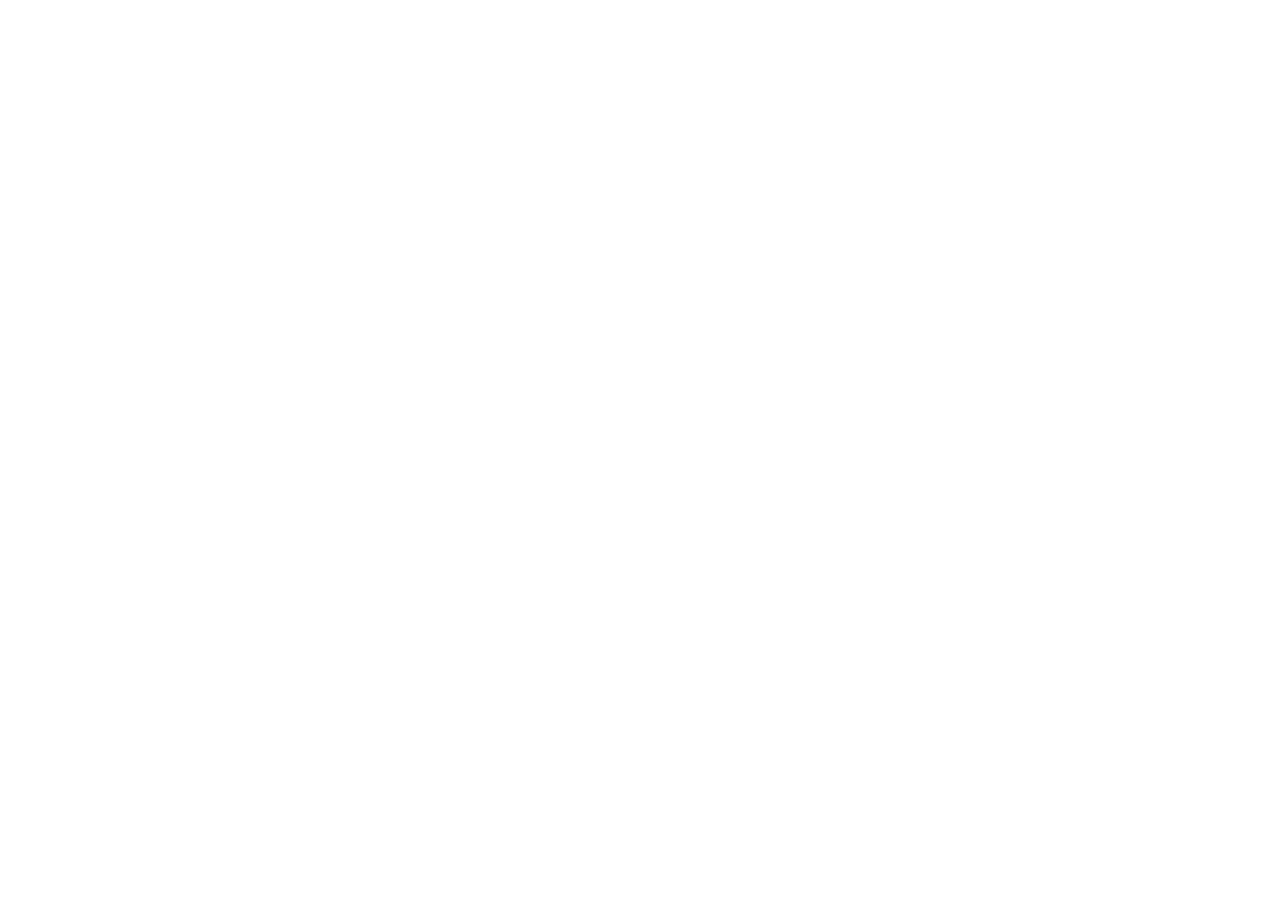
==== sales.html @ 5ddb2c82 "end app.js" ====
<!DOCTYPE html>
<html lang="en">
<head>
    <meta charset="UTF-8">
    <meta http-equiv="X-UA-Compatible" content="IE=edge">
    <meta name="viewport" content="width=device-width, initial-scale=1.0">
    <title>Document</title>
</head>
<body>
    <script src="js/app.js"></script>
</body>
</html>
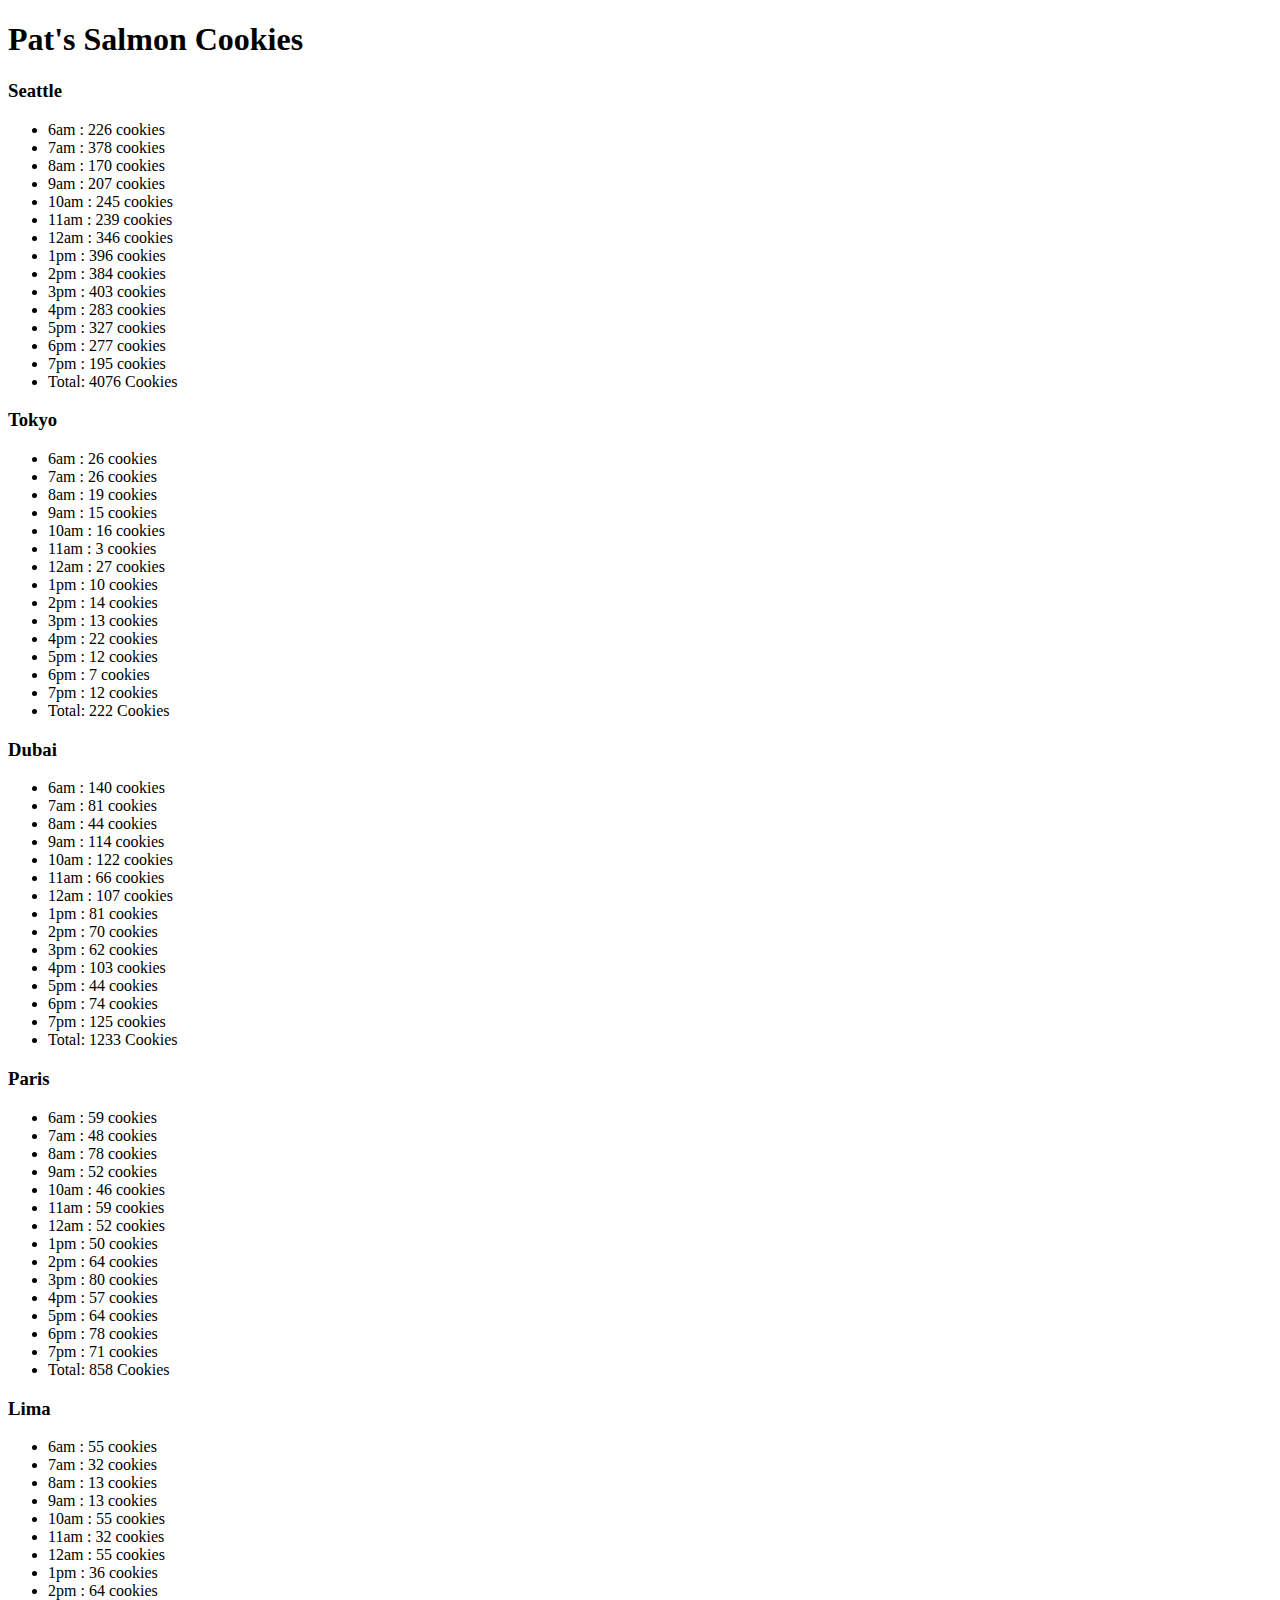
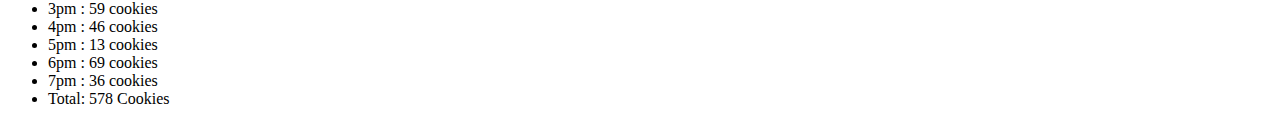
==== commit 6c7fbcda: "Finall edit in lab 06" ====
--- a/sales.html
+++ b/sales.html
@@ -4,9 +4,26 @@
     <meta charset="UTF-8">
     <meta http-equiv="X-UA-Compatible" content="IE=edge">
     <meta name="viewport" content="width=device-width, initial-scale=1.0">
-    <title>Document</title>
+    <title>
+        Pat's Salmon Cookies
+
+    </title>
 </head>
 <body>
+    <h1>
+        Pat's Salmon Cookies
+    </h1>
+    <div id="Salmon">
+        <!-- generate this from js: -->
+        <!-- <article>
+          <h2></h2>
+          <p></p>
+          <ul>
+            <li></li>
+          </ul>
+          <img src="">
+        </article> -->
+      </div>
     <script src="js/app.js"></script>
 </body>
 </html>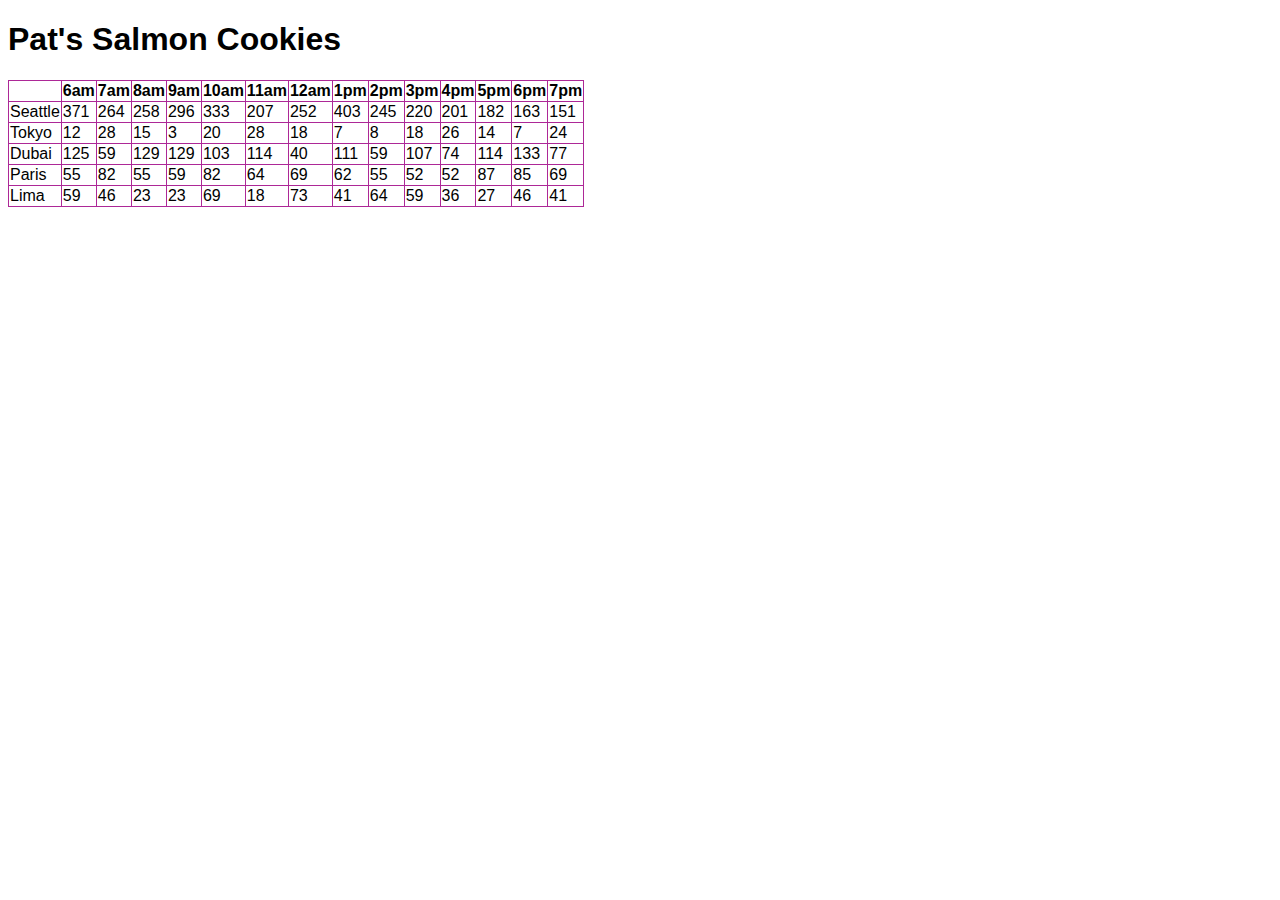
==== commit 97ad8b3e: "Fished class07" ====
--- a/sales.html
+++ b/sales.html
@@ -4,10 +4,13 @@
     <meta charset="UTF-8">
     <meta http-equiv="X-UA-Compatible" content="IE=edge">
     <meta name="viewport" content="width=device-width, initial-scale=1.0">
+    
     <title>
         Pat's Salmon Cookies
 
     </title>
+    <link rel="stylesheet" href="css/style.css">
+
 </head>
 <body>
     <h1>
--- a/css/style.css
+++ b/css/style.css
@@ -0,0 +1,8 @@
+* {
+    font-family: Arial, sans-serif;
+  }
+  
+  table,th,td {
+    border: solid rgb(173, 40, 151) 1px;
+    border-collapse: collapse;
+  }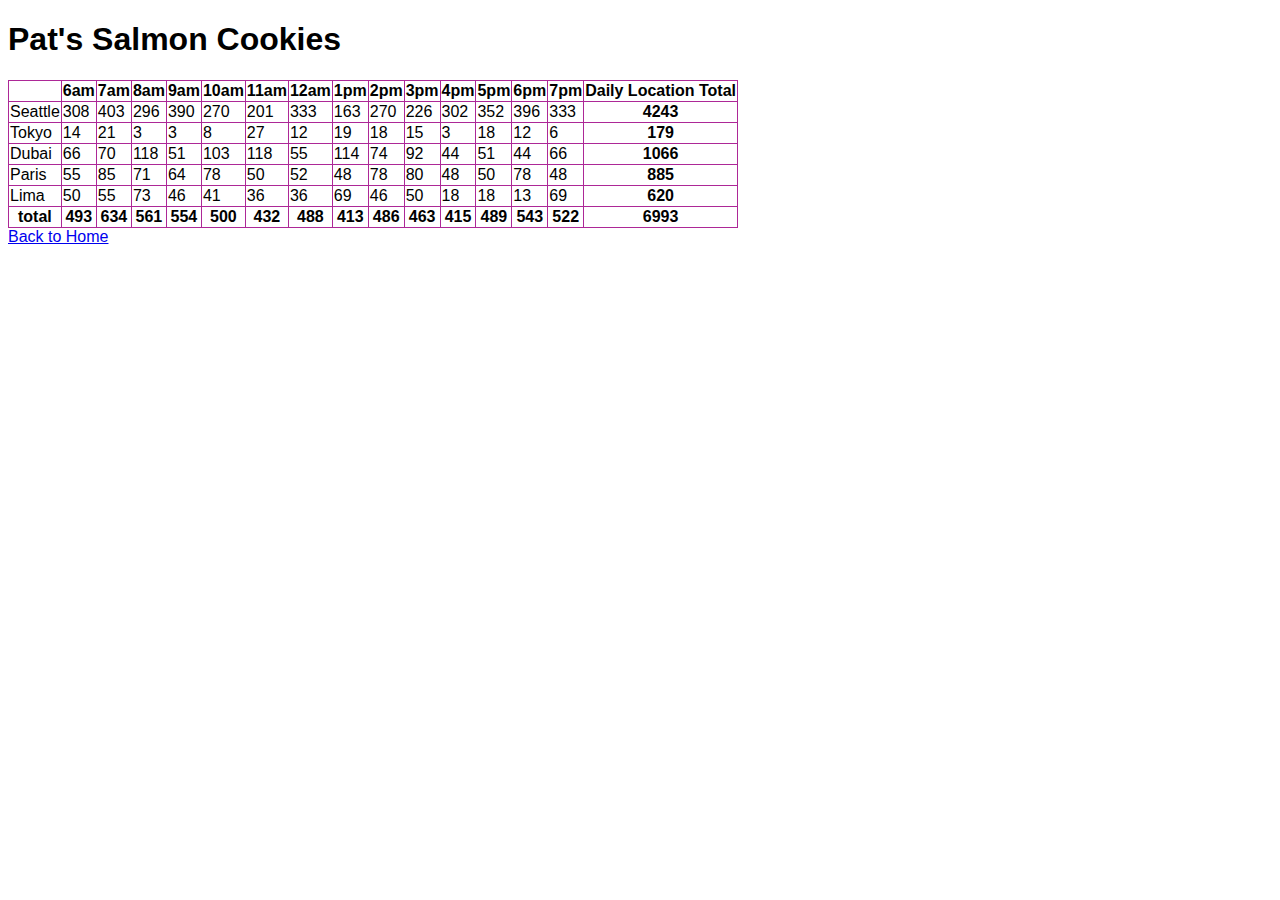
==== commit 0487923a: "finished lab08b" ====
--- a/sales.html
+++ b/sales.html
@@ -27,6 +27,7 @@
           <img src="">
         </article> -->
       </div>
+      <a href="index.html"> Back to Home </a>
     <script src="js/app.js"></script>
 </body>
 </html>--- a/css/style.css
+++ b/css/style.css
@@ -5,4 +5,4 @@
   table,th,td {
     border: solid rgb(173, 40, 151) 1px;
     border-collapse: collapse;
-  }+  }
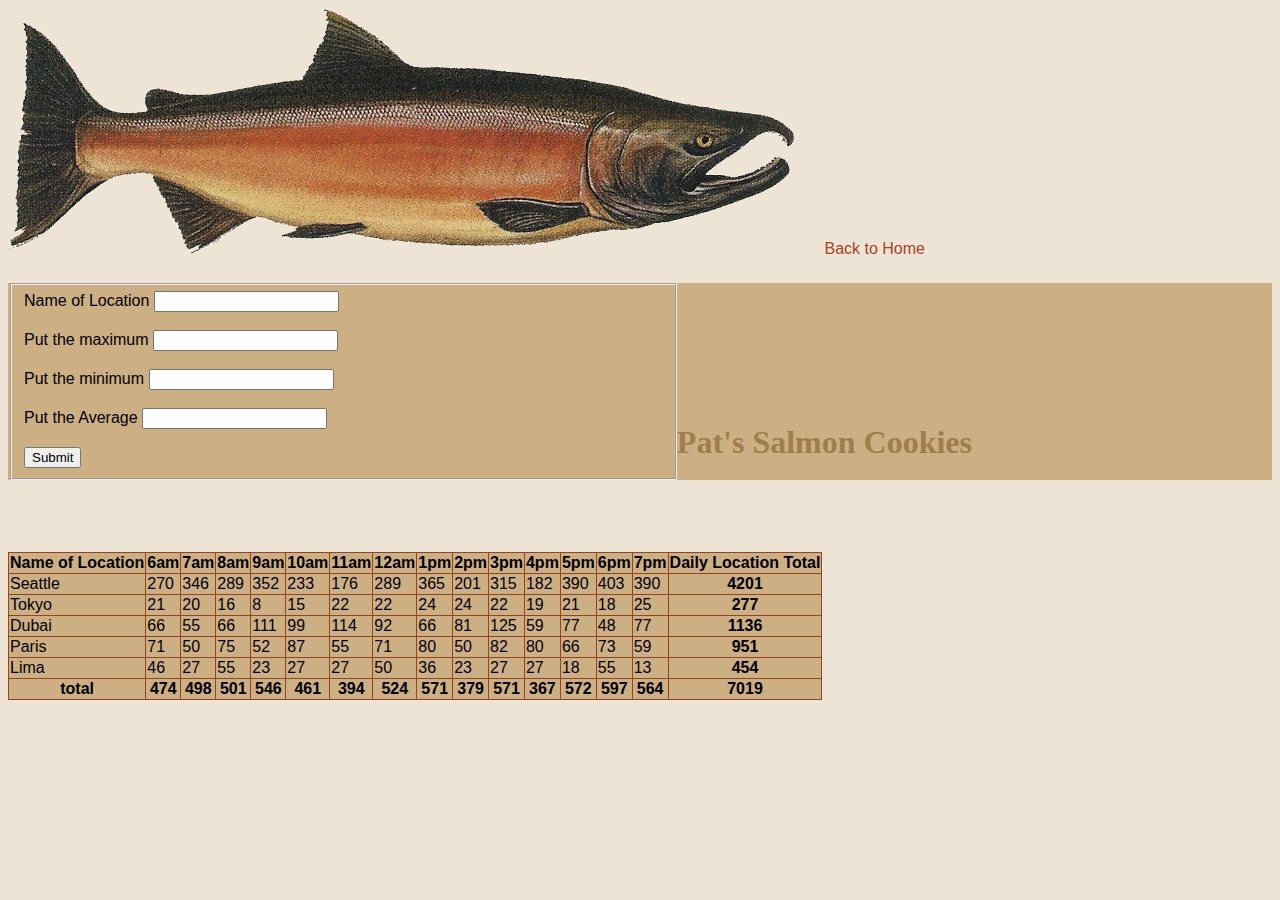
==== commit 94493d98: "lab09" ====
--- a/sales.html
+++ b/sales.html
@@ -1,24 +1,59 @@
 <!DOCTYPE html>
 <html lang="en">
+
 <head>
-    <meta charset="UTF-8">
-    <meta http-equiv="X-UA-Compatible" content="IE=edge">
-    <meta name="viewport" content="width=device-width, initial-scale=1.0">
-    
-    <title>
-        Pat's Salmon Cookies
+  <meta charset="UTF-8">
+  <meta http-equiv="X-UA-Compatible" content="IE=edge">
+  <meta name="viewport" content="width=device-width, initial-scale=1.0">
 
-    </title>
-    <link rel="stylesheet" href="css/style.css">
+  <title>
+    Pat's Salmon Cookies
+
+  </title>
+  <link rel="stylesheet" href="css/style.css">
 
 </head>
+
 <body>
+  <header>
+
+    <img src="img/an.png" alt="">
     <h1>
-        Pat's Salmon Cookies
+      Pat's Salmon Cookies
     </h1>
-    <div id="Salmon">
-        <!-- generate this from js: -->
-        <!-- <article>
+    <a href="index.html"> Back to Home </a>
+  </header>
+
+  <form action="" id="fish">
+    <fieldset>
+      <label for="nameLocation">Name of Location</label>
+      <input type="text" id="nameLocation" name="nameLocation">
+
+      <br>
+      <br>
+      <label for="max1">Put the maximum</label>
+      <input type="number" id="max1" name="max1" >
+      <br>
+      <br>
+      <label for="min1">Put the minimum</label>
+      <input type="number" id="min1" name="min1" >
+      <br>
+      <br>
+      <label for="avg1">Put the Average</label>
+      <input type="number" id="avg1" name="avg1" step="0.1">
+      <br>
+      <br>
+
+      <input type="submit">
+    </fieldset>
+  </form>
+  <br>
+  <br>
+  <br>
+  <br>
+  <div id="Salmon">
+    <!-- generate this from js: -->
+    <!-- <article>
           <h2></h2>
           <p></p>
           <ul>
@@ -26,8 +61,12 @@
           </ul>
           <img src="">
         </article> -->
-      </div>
-      <a href="index.html"> Back to Home </a>
-    <script src="js/app.js"></script>
+  </div>
+  <br>
+  <br> 
+
+
+  <script src="js/app.js"></script>
 </body>
+
 </html>--- a/css/style.css
+++ b/css/style.css
@@ -3,6 +3,30 @@
   }
   
   table,th,td {
-    border: solid rgb(173, 40, 151) 1px;
+    background-color: rgb(204, 175, 131);
+    border: solid rgb(148, 69, 32) 1px;
     border-collapse: collapse;
   }
+#fish{
+  background-color: rgb(204, 175, 131);
+}
+body{
+  background-color: rgb(238, 228, 214);
+}
+a{
+    display: inline-block;
+    padding: 25px;
+    color: rgb(170, 67, 36);
+   text-decoration: none;
+}
+h1{
+ float: right;
+ margin-right: 300px;
+ position: relative;
+ top: 120px;
+  color: rgb(160, 126, 75);
+  font-family: Georgia, 'Times New Roman', Times, serif;
+}
+image{
+  float: left;
+}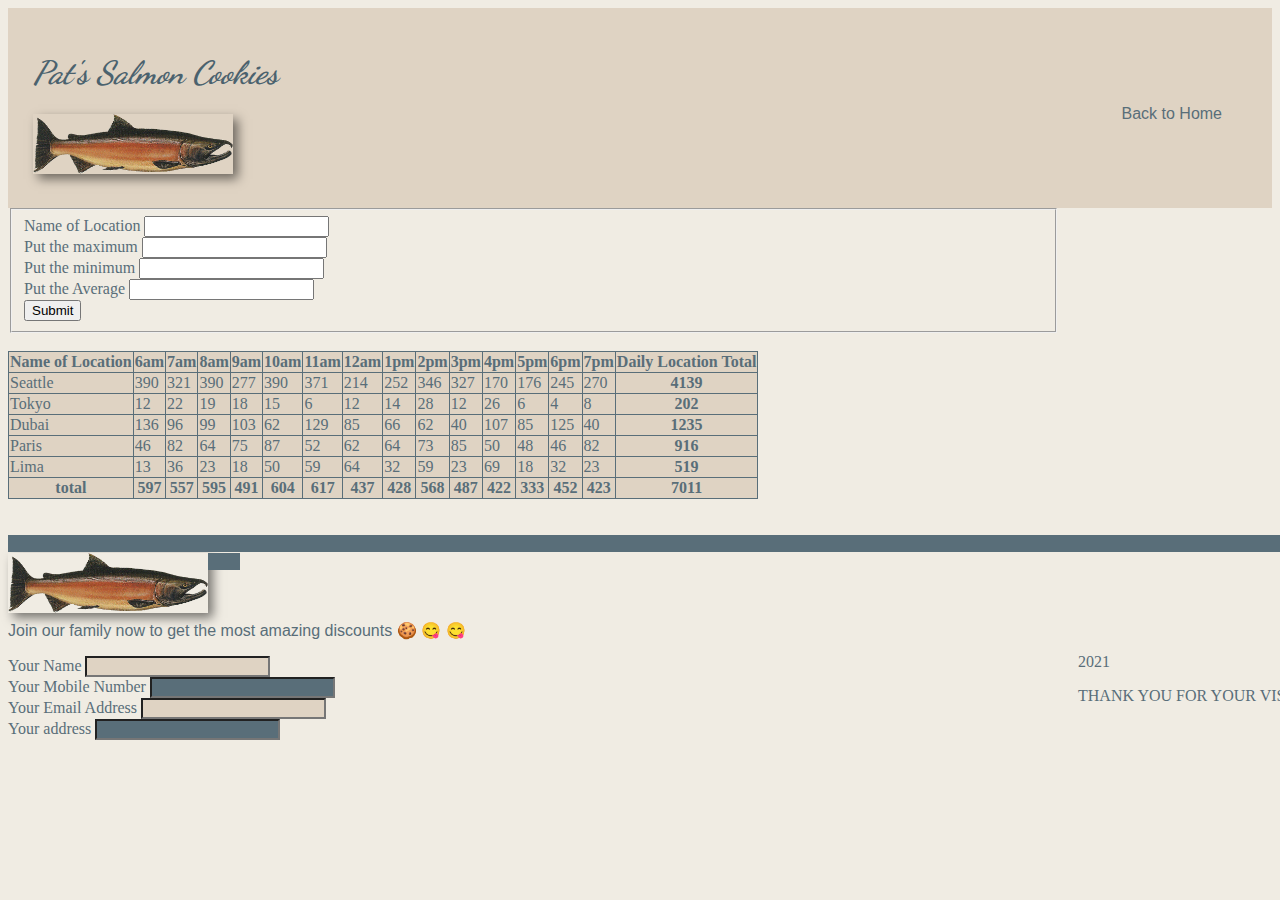
==== commit 83b05975: "edited in css and fix the total" ====
--- a/sales.html
+++ b/sales.html
@@ -5,6 +5,7 @@
   <meta charset="UTF-8">
   <meta http-equiv="X-UA-Compatible" content="IE=edge">
   <meta name="viewport" content="width=device-width, initial-scale=1.0">
+  <link href="https://fonts.googleapis.com/css2?family=Dancing+Script:wght@700&display=swap" rel="stylesheet">
 
   <title>
     Pat's Salmon Cookies
@@ -17,11 +18,16 @@
 <body>
   <header>
 
-    <img src="img/an.png" alt="">
     <h1>
       Pat's Salmon Cookies
     </h1>
-    <a href="index.html"> Back to Home </a>
+    <img class="im111" src="img/an.png" alt="salmoo img" width="200" height="60px">
+    <nav>
+<ul>
+
+  <a href="index.html"> Back to Home </a>
+</ul>
+    </nav>
   </header>
 
   <form action="" id="fish">
@@ -30,26 +36,20 @@
       <input type="text" id="nameLocation" name="nameLocation">
 
       <br>
-      <br>
       <label for="max1">Put the maximum</label>
       <input type="number" id="max1" name="max1" >
-      <br>
       <br>
       <label for="min1">Put the minimum</label>
       <input type="number" id="min1" name="min1" >
       <br>
-      <br>
       <label for="avg1">Put the Average</label>
       <input type="number" id="avg1" name="avg1" step="0.1">
-      <br>
       <br>
 
       <input type="submit">
     </fieldset>
   </form>
-  <br>
-  <br>
-  <br>
+  
   <br>
   <div id="Salmon">
     <!-- generate this from js: -->
@@ -65,6 +65,39 @@
   <br>
   <br> 
 
+  <footer>
+    <hr id="left">
+    <img class="im111" src="img/an.png" alt="salmoo img" width="200" height="60px">
+
+
+    <div id="fo">
+
+        &copy; 2021
+        <P>
+            
+            THANK YOU FOR YOUR VISIT 
+        </P>
+    </div>
+    <div> 
+
+        <P id="foo">
+            Join our family now to get the most amazing discounts &#127850; &#128523; &#128523;
+        </P>
+        <label for="name1">Your Name</label>
+        <input type="text" id="name1" name="name1">
+        <br>
+        <label for="num">Your Mobile Number</label>
+        <input type="number" id="num" name="num">
+        <br>
+        <label for="em">Your Email Address</label>
+        <input type="text" id="em" name="em">
+        <br>
+        <label for="add">Your address</label>
+        <input type="text" id="add" name="add">
+        
+    </div>
+        
+</footer>
 
   <script src="js/app.js"></script>
 </body>
--- a/css/style.css
+++ b/css/style.css
@@ -1,12 +1,103 @@
-* {
-    font-family: Arial, sans-serif;
+*{
+  box-sizing: border-box;
+  /* font-family: 'Kiwi Maru', serif; */
+}
+h1{
+font-family: 'Dancing Script', cursive;
+font-style: italic;
+color: #4b626e;  
+}
+body{
+  background-color: #f0ece3;
+}
+header{
+  padding: 25px;
+  background-color:#dfd3c3;
+  height: 200px;
+}
+  
+  .im111 {
+    animation: im111 ease-in-out 1s infinite alternate;
+    transform-origin: center -20px;
+    float:left;
+    box-shadow: 5px 5px 10px rgba(0,0,0,0.5);
   }
-  
-  table,th,td {
+
+   /* .im11{
+    border: 5px solid #f8f8f8;
+    display: block;
+} */
+.im111:after{
+    content: '';
+    position: absolute;  
+    width: 20px; height: 20px;  
+    border: 1px solid #999;
+    top: -10px; left: 50%;
+    z-index: 0;
+    border-bottom: none;
+    border-right: none;
+    transform: rotate(45deg);
+}
+/* nail */
+.im111:before{
+    content: '';
+    position: absolute;
+    width: 5px; height: 5px;
+    toground: #000;
+}
+ 
+@keyframes im111 {
+    0% { transform: rotate(3deg); }
+    100% { transform: rotate(-3deg); }
+                }
+   p:-14px;lef: 54%;
+    z-index: 5;
+    border-radius: 50% 50%;
+    back
+    }
+    nav{
+      text-decoration: none;
+       display: inline;
+       /* margin-bottom: 30px; */
+   }
+   nav ul{
+     text-decoration: none;
+       /* margin-right: 500px; */
+       float: right;
+     position: relative;
+   
+     top: -50px;
+   /* margin-bottom: 50px; */
+   
+   }
+   nav ul  a{
+     text-decoration: none;
+      font-family: Verdana, Geneva, Tahoma, sans-serif;
+       /* margin-bottom: 50px; */
+       display: inline-block;
+       /* position: relative; */
+       padding: 25px;
+       color: #596e79;
+   
+   }
+   #fish{
+     color: #596e79;
+     border: none;
+     /* background-color: #dfd3c386; */
+   }
+   table,th,td {
+    background-color: #dfd3c3;
+    color: #596e79;
+    border: solid #596e79 1px;
+    border-collapse: collapse;
+  } 
+  /* margin-bottom: 30px;
+/* }
+   table,th,td {
     background-color: rgb(204, 175, 131);
     border: solid rgb(148, 69, 32) 1px;
     border-collapse: collapse;
-  }
+  } 
 #fish{
   background-color: rgb(204, 175, 131);
 }
@@ -29,4 +120,53 @@
 }
 image{
   float: left;
-}+} */
+
+#left{
+  display: inline;
+ margin-left: 1320px;
+ width: 500px;
+ height: 400px;
+}
+
+
+footer{
+ height: 100%;
+ width: 100%;
+  display: inline;
+  background-color: #596e79;
+
+}
+
+#fo{
+  color: #596e79;
+  display: inline;
+  position: relative;
+  left: 870px;
+  top: 100px;
+}
+#foo{
+  color: #596e79;
+  font-family: Verdana, Geneva, Tahoma, sans-serif;
+
+}
+#name1{
+  color: #596e79;
+  background-color: #dfd3c3;
+}
+#num{
+  color:  #dfd3c3;
+  background-color: #596e79;
+}
+#em{
+  color: #596e79;
+  background-color: #dfd3c3;
+
+}
+#add{
+  color:  #dfd3c3;
+  background-color: #596e79;
+}
+footer label{
+color: #596e79;
+}
